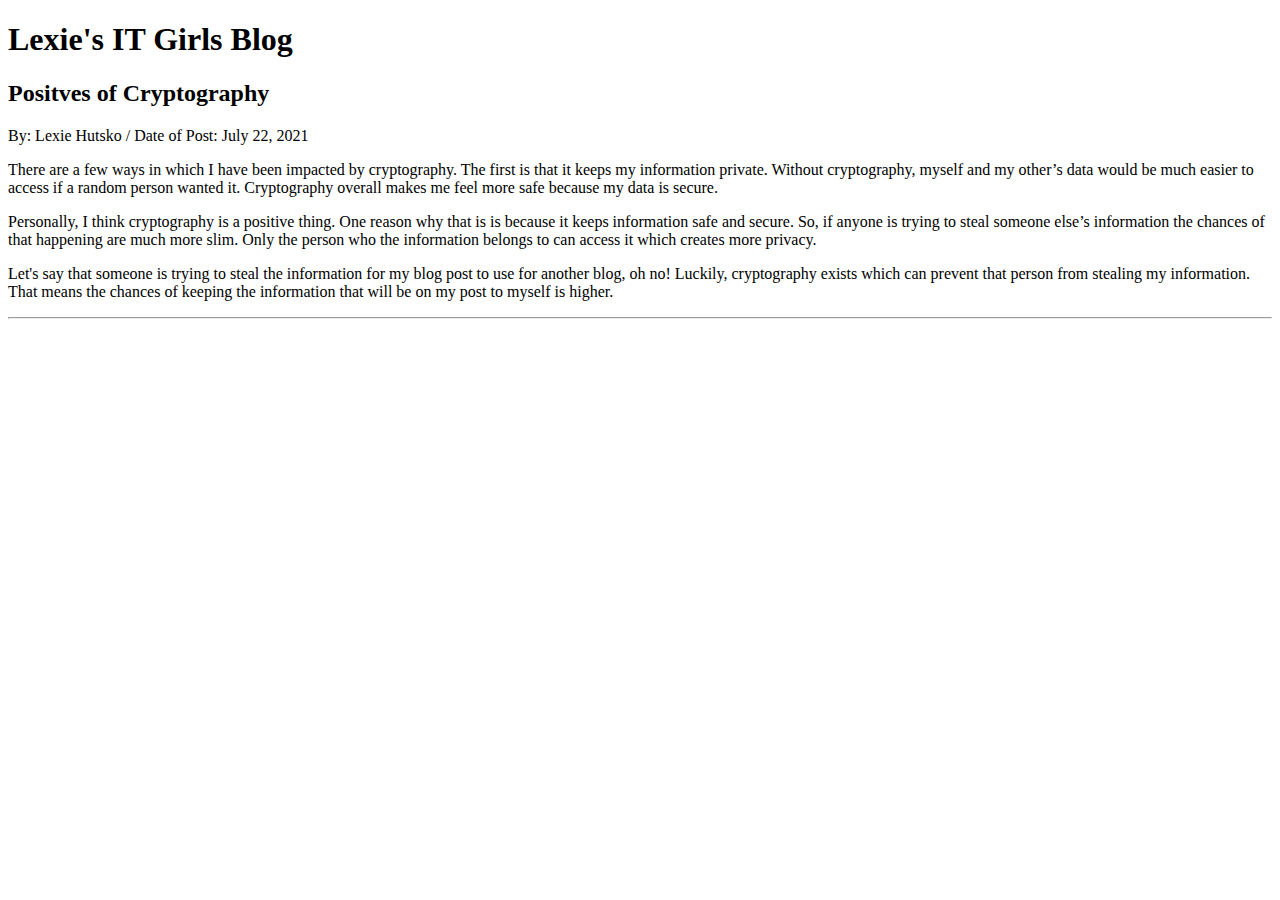
==== blog.html @ de1f59df "Add files via upload" ====
<!DOCTYPE html>

    <html>
        <head>
            <meta charset="utf-8">
            <title>IT Girls BLOG</title>
        </head>
        <body>
            <h1>Lexie's IT Girls Blog</h1>

            <h2>Positves of Cryptography</h2>
            <p>By: Lexie Hutsko / Date of Post: July 22, 2021</p>
            <p>
                There are a few ways in which I have been impacted by cryptography. The first is that it keeps my information private. Without cryptography, myself and my other’s data would be much easier to access if a random person wanted it. Cryptography overall makes me feel more safe because my data is secure.
            </p>
            <p>
                Personally, I think cryptography is a positive thing. One reason why that is is because it keeps information safe and secure. So, if anyone is trying to steal someone else’s information the chances of that happening are much more slim. Only the person who the information belongs to can access it which creates more privacy.
            </p>
            <p>
                Let's say that someone is trying to steal the information for my blog post to use for another blog, oh no! Luckily, cryptography exists which can prevent that person from stealing my information. That means the chances of keeping the information that will be on my post to myself is higher.
            </p>
            <hr>
        </body>
    </html>
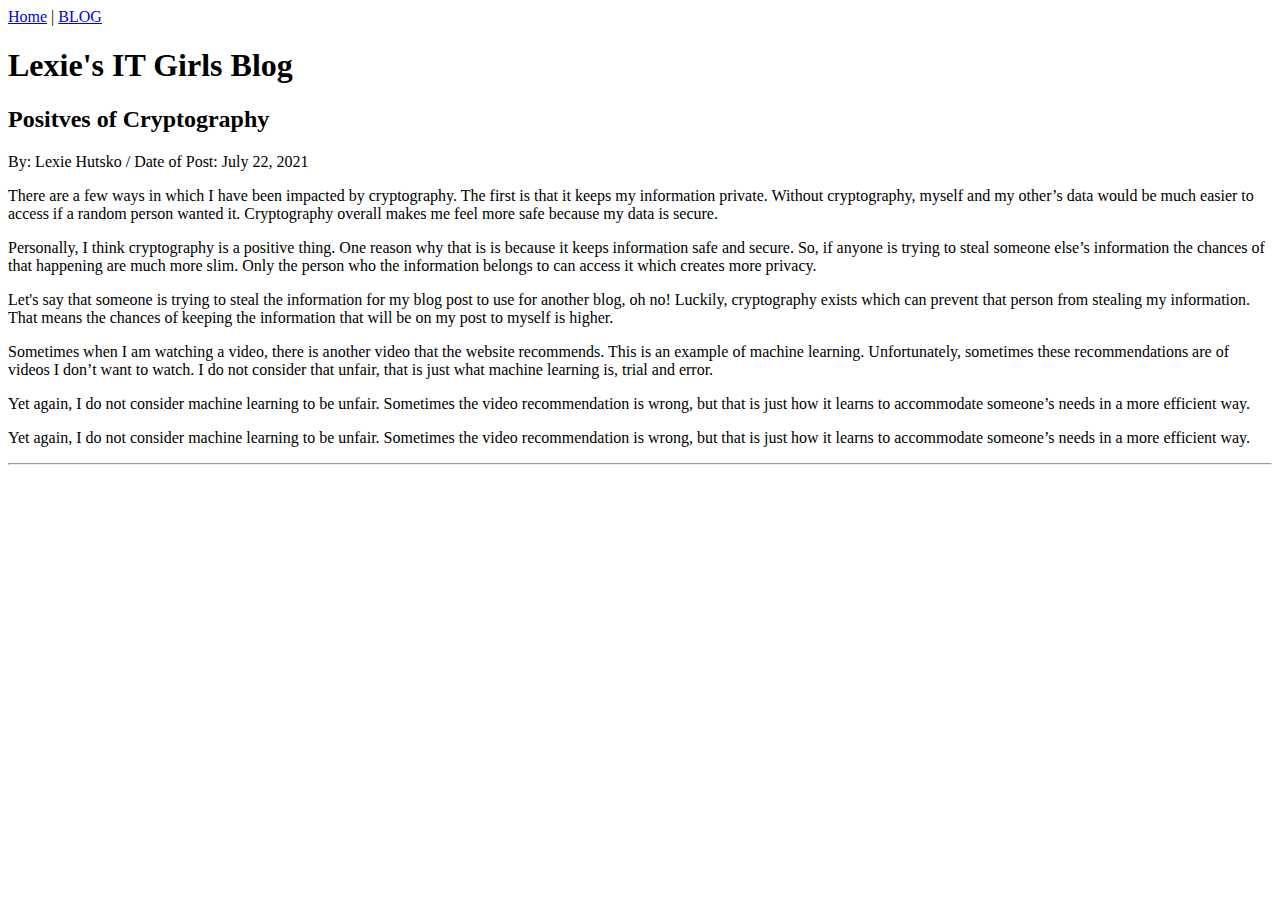
==== commit aa15cb9d: "Add files via upload" ====
--- a/blog.html
+++ b/blog.html
@@ -6,6 +6,9 @@
             <title>IT Girls BLOG</title>
         </head>
         <body>
+
+            <a href="index.html">Home</a> | <a href="blog.html">BLOG</a>
+
             <h1>Lexie's IT Girls Blog</h1>
 
             <h2>Positves of Cryptography</h2>
@@ -19,6 +22,15 @@
             <p>
                 Let's say that someone is trying to steal the information for my blog post to use for another blog, oh no! Luckily, cryptography exists which can prevent that person from stealing my information. That means the chances of keeping the information that will be on my post to myself is higher.
             </p>
+            <p>
+                Sometimes when I am watching a video, there is another video that the website recommends. This is an example of machine learning. Unfortunately, sometimes these recommendations are of videos I don’t want to watch. I do not consider that unfair, that is just what machine learning is, trial and error.
+            </p>
+            <p>
+                Yet again, I do not consider machine learning to be unfair. Sometimes the video recommendation is wrong, but that is just how it learns to accommodate someone’s needs in a more efficient way.
+            </p>
+            <p>
+                Yet again, I do not consider machine learning to be unfair. Sometimes the video recommendation is wrong, but that is just how it learns to accommodate someone’s needs in a more efficient way.
+            </p>
             <hr>
         </body>
     </html>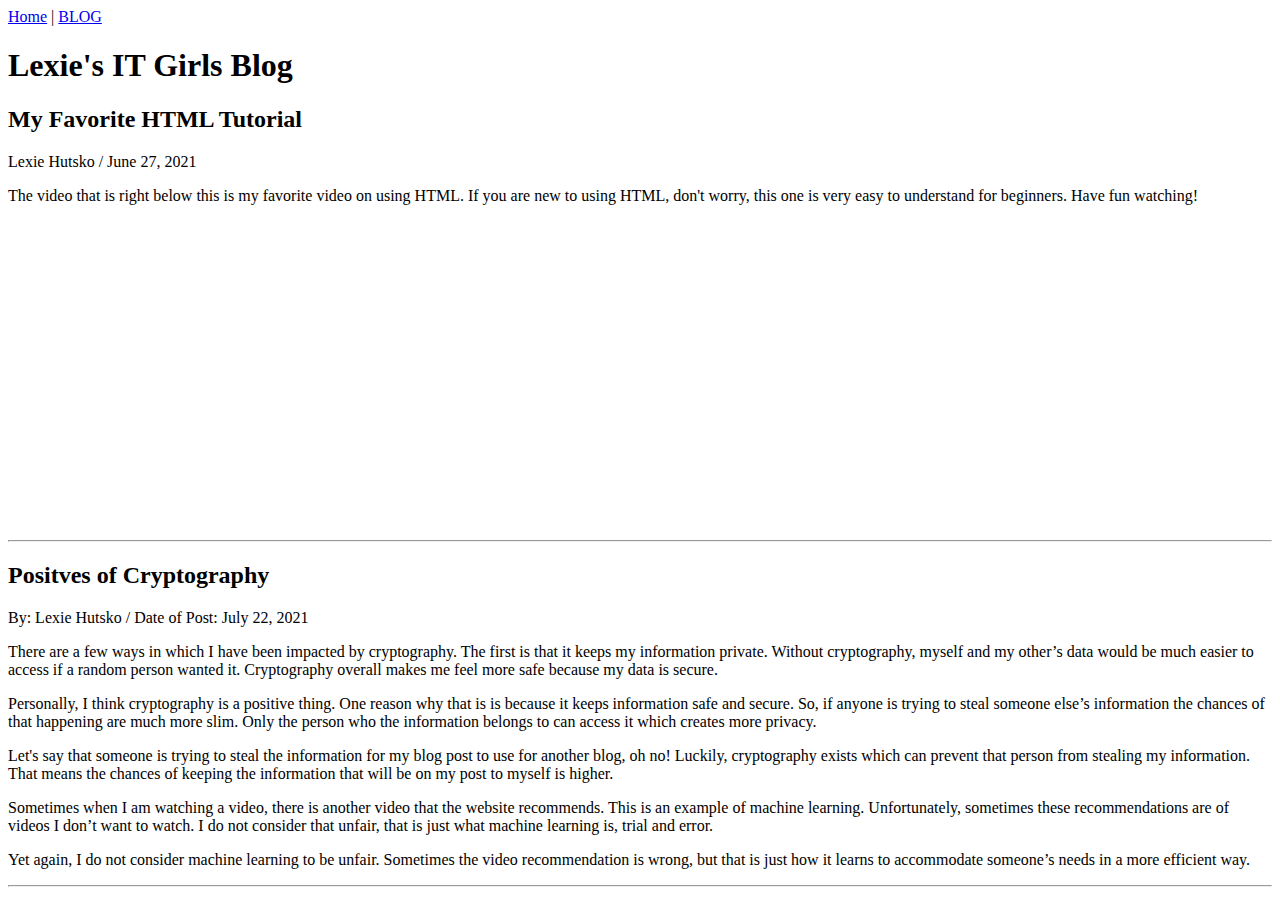
==== commit 041c0d41: "Add files via upload" ====
--- a/blog.html
+++ b/blog.html
@@ -4,12 +4,20 @@
         <head>
             <meta charset="utf-8">
             <title>IT Girls BLOG</title>
+            <link rel="stylesheet" href="styles.css">
         </head>
         <body>
+            <nav>
+               <a href="index.html">Home</a> | <a href="blog.html">BLOG</a>
+            </nav>
+            <h1>Lexie's IT Girls Blog</h1>
 
-            <a href="index.html">Home</a> | <a href="blog.html">BLOG</a>
-
-            <h1>Lexie's IT Girls Blog</h1>
+            <h2>My Favorite HTML Tutorial</h2>
+            <p>Lexie Hutsko / June 27, 2021</p>
+            <p>
+                The video that is right below this is my favorite video on using HTML. If you are new to using HTML, don't worry, this one is very easy to understand for beginners. Have fun watching!<iframe width="560" height="315" src="https://www.youtube.com/embed/qz0aGYrrlhU" title="YouTube video player" frameborder="0" allow="accelerometer; autoplay; clipboard-write; encrypted-media; gyroscope; picture-in-picture" allowfullscreen></iframe>
+            </p>
+            <hr>
 
             <h2>Positves of Cryptography</h2>
             <p>By: Lexie Hutsko / Date of Post: July 22, 2021</p>
@@ -28,9 +36,6 @@
             <p>
                 Yet again, I do not consider machine learning to be unfair. Sometimes the video recommendation is wrong, but that is just how it learns to accommodate someone’s needs in a more efficient way.
             </p>
-            <p>
-                Yet again, I do not consider machine learning to be unfair. Sometimes the video recommendation is wrong, but that is just how it learns to accommodate someone’s needs in a more efficient way.
-            </p>
             <hr>
         </body>
     </html>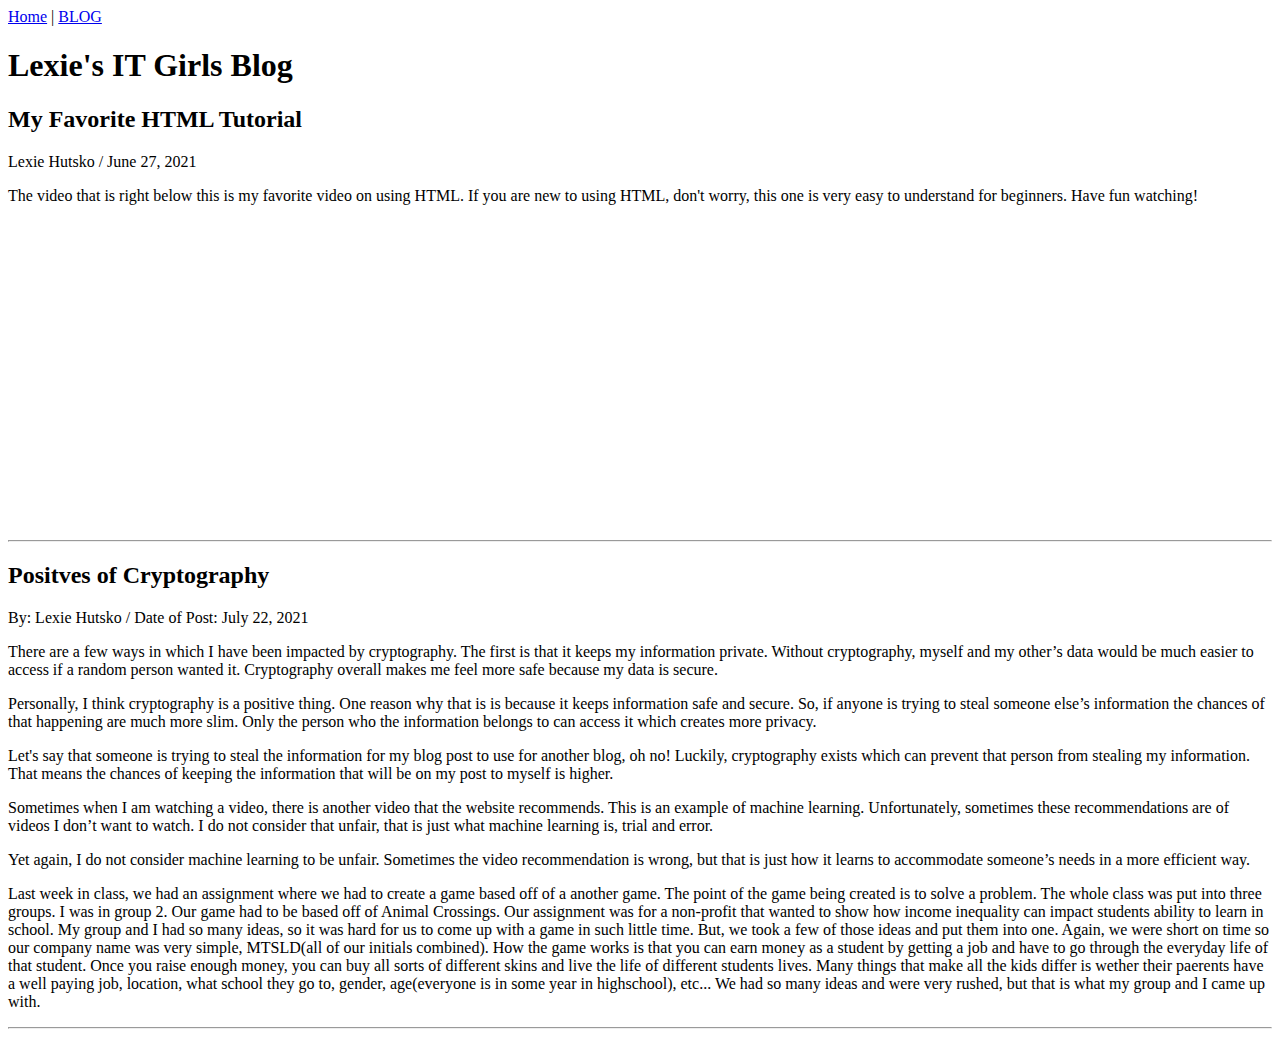
==== commit cb3647b1: "Add files via upload" ====
--- a/blog.html
+++ b/blog.html
@@ -5,6 +5,9 @@
             <meta charset="utf-8">
             <title>IT Girls BLOG</title>
             <link rel="stylesheet" href="styles.css">
+            <link rel="preconnect" href="https://fonts.googleapis.com"> 
+    <link rel="preconnect" href="https://fonts.gstatic.com" crossorigin> 
+    <link href="https://fonts.googleapis.com/css2?family=Hahmlet&display=swap" rel="stylesheet">
         </head>
         <body>
             <nav>
@@ -36,6 +39,9 @@
             <p>
                 Yet again, I do not consider machine learning to be unfair. Sometimes the video recommendation is wrong, but that is just how it learns to accommodate someone’s needs in a more efficient way.
             </p>
+            <p>
+                Last week in class, we had an assignment where we had to create a game based off of a another game. The point of the game being created is to solve a problem. The whole class was put into three groups. I was in group 2. Our game had to be based off of Animal Crossings. Our assignment was for a non-profit that wanted to show how income inequality can impact students ability to learn in school. My group and I had so many ideas, so it was hard for us to come up with a game in such little time. But, we took a few of those ideas and put them into one. Again, we were short on time so our company name was very simple, MTSLD(all of our initials combined). How the game works is that you can earn money as a student by getting a job and have to go through the everyday life of that student. Once you raise enough money, you can buy all sorts of different skins and live the life of different students lives. Many things that make all the kids differ is wether their paerents have a well paying job, location, what school they go to, gender, age(everyone is in some year in highschool), etc... We had so many ideas and were very rushed, but that is what my group and I came up with.
+            </p>
             <hr>
         </body>
     </html>